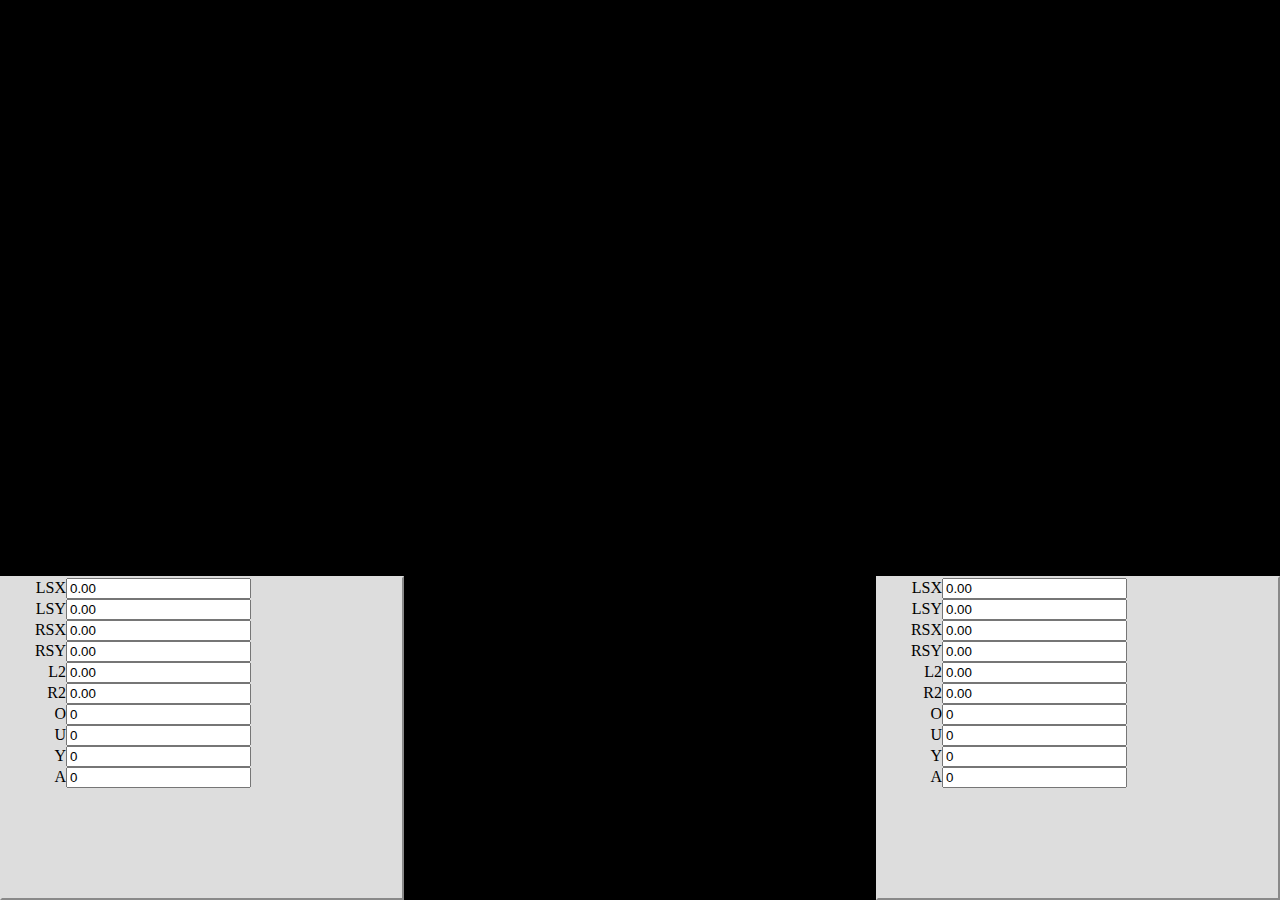
==== TestOuyaWebApp1/index.html @ 365af7d9 "initial webapp for testing" ====
<!doctype html>
<html lang="en">
    <head>
        <title></title>
        <link rel="stylesheet" href="css/app.css" />
        <script src="http://192.168.0.143:8080/target/target-script-min.js#anonymous"></script>
        <script src="js/globals.js"></script>
        <script src="js/sprite.js"></script>
        <script src="js/game.js"></script>
        <script src="js/app.js"></script>
    </head>

    <body>
        <div id="pause-screen">
            <center>* P * A * U * S * E *</center>
        </div>

        <div id="controller1">
            <label for="c1_lsx">LSX</label><input id="c1_lsx" value="0.00" /><br/>
            <label for="c1_lsy">LSY</label><input id="c1_lsy" value="0.00" /><br/>
            <label for="c1_rsx">RSX</label><input id="c1_rsx" value="0.00" /><br/>
            <label for="c1_rsy">RSY</label><input id="c1_rsy" value="0.00" /><br/>
            <label for="c1_l2">L2</label><input id="c1_l2" value="0.00" /><br/>
            <label for="c1_r2">R2</label><input id="c1_r2" value="0.00" /><br/>
            <label for="c1_o">O</label><input id="c1_o" value="0" /><br/>
            <label for="c1_u">U</label><input id="c1_u" value="0" /><br/>
            <label for="c1_y">Y</label><input id="c1_y" value="0" /><br/>
            <label for="c1_a">A</label><input id="c1_a" value="0" /><br/>
        </div>

        <div id="controller2">
            <label for="c2_lsx">LSX</label><input id="c2_lsx" value="0.00" /><br/>
            <label for="c2_lsy">LSY</label><input id="c2_lsy" value="0.00" /><br/>
            <label for="c2_rsx">RSX</label><input id="c2_rsx" value="0.00" /><br/>
            <label for="c2_rsy">RSY</label><input id="c2_rsy" value="0.00" /><br/>
            <label for="c2_l2">L2</label><input id="c2_l2" value="0.00" /><br/>
            <label for="c2_r2">R2</label><input id="c2_r2" value="0.00" /><br/>
            <label for="c2_o">O</label><input id="c2_o" value="0" /><br/>
            <label for="c2_u">U</label><input id="c2_u" value="0" /><br/>
            <label for="c2_y">Y</label><input id="c2_y" value="0" /><br/>
            <label for="c2_a">A</label><input id="c2_a" value="0" /><br/>
        </div>

    </body>
</html>
---- TestOuyaWebApp1/css/app.css ----
body {
    margin: 0px;
    padding: 0px;
    background-color: #000;
    color: #fff;
}

#pause-screen {
    display: none;
    position: absolute;
    top: 0px;
    left: 0px;
    right: 0px;
    bottom: 0px;
    background-color: #77a;
    opacity: 0.6;
}

#controller1 {
    position: absolute;
    bottom: 0px;
    left: 0px;
    width: 400px;
    height: 320px;
    color: #fff;
    background-color: #ddd;
    border: 2px outset #ddd;
}

#controller2 {
    position: absolute;
    bottom: 0px;
    right: 0px;
    width: 400px;
    height: 320px;
    color: #fff;
    background-color: #ddd;
    border: 2px outset #ddd;
}

label {
    display: inline-block;
    color: #000;
    width: 4em;
    text-align: right;
        }
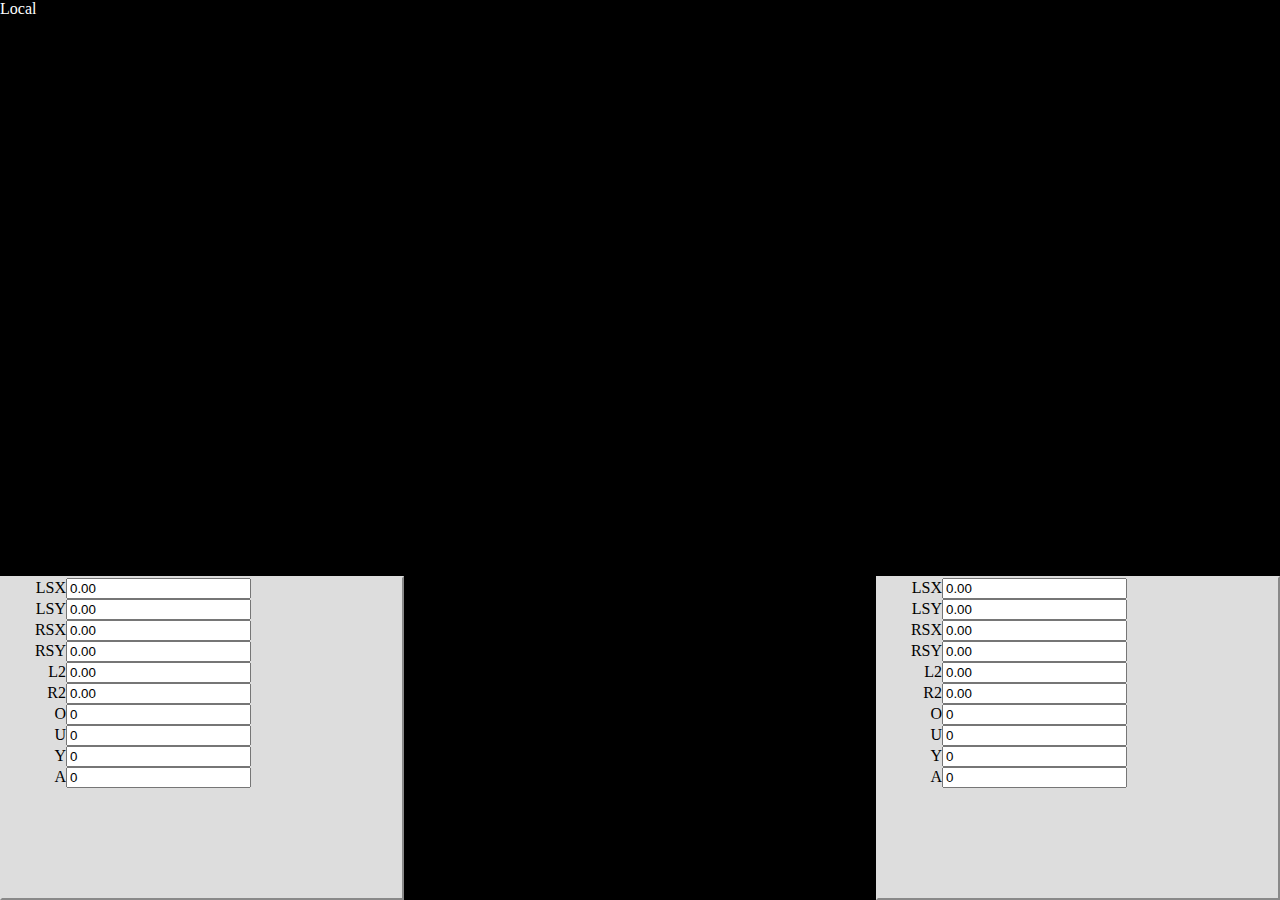
==== commit a6e1bd68: "remove remote debugger" ====
--- a/TestOuyaWebApp1/index.html
+++ b/TestOuyaWebApp1/index.html
@@ -3,9 +3,9 @@
     <head>
         <title></title>
         <link rel="stylesheet" href="css/app.css" />
-        <script src="http://192.168.0.143:8080/target/target-script-min.js#anonymous"></script>
+        <script src="js/msgbus.js"></script>
         <script src="js/globals.js"></script>
-        <script src="js/sprite.js"></script>
+        <script src="js/controllers.js"></script>
         <script src="js/game.js"></script>
         <script src="js/app.js"></script>
     </head>
@@ -14,6 +14,8 @@
         <div id="pause-screen">
             <center>* P * A * U * S * E *</center>
         </div>
+
+<span color="#fff">Local</span>
 
         <div id="controller1">
             <label for="c1_lsx">LSX</label><input id="c1_lsx" value="0.00" /><br/>
@@ -40,6 +42,5 @@
             <label for="c2_y">Y</label><input id="c2_y" value="0" /><br/>
             <label for="c2_a">A</label><input id="c2_a" value="0" /><br/>
         </div>
-
     </body>
 </html>
